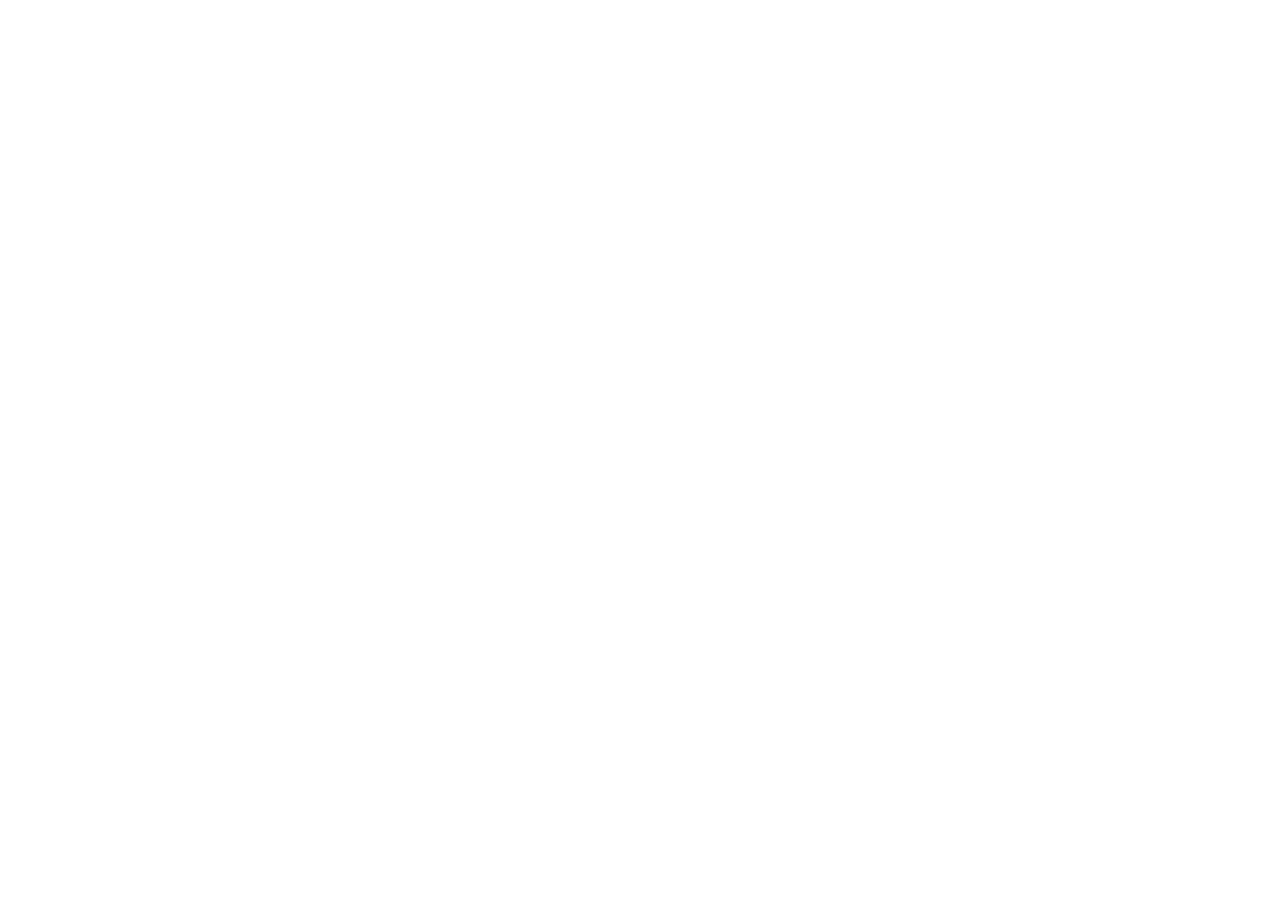
==== index.html @ 5c26afdf "agregamos el index" ====
<!DOCTYPE html>
<html lang="en">
<head>
    <meta charset="UTF-8">
    <meta http-equiv="X-UA-Compatible" content="IE=edge">
    <meta name="viewport" content="width=device-width, initial-scale=1.0">
    <title>Document</title>
</head>
<body>
    
</body>
</html>
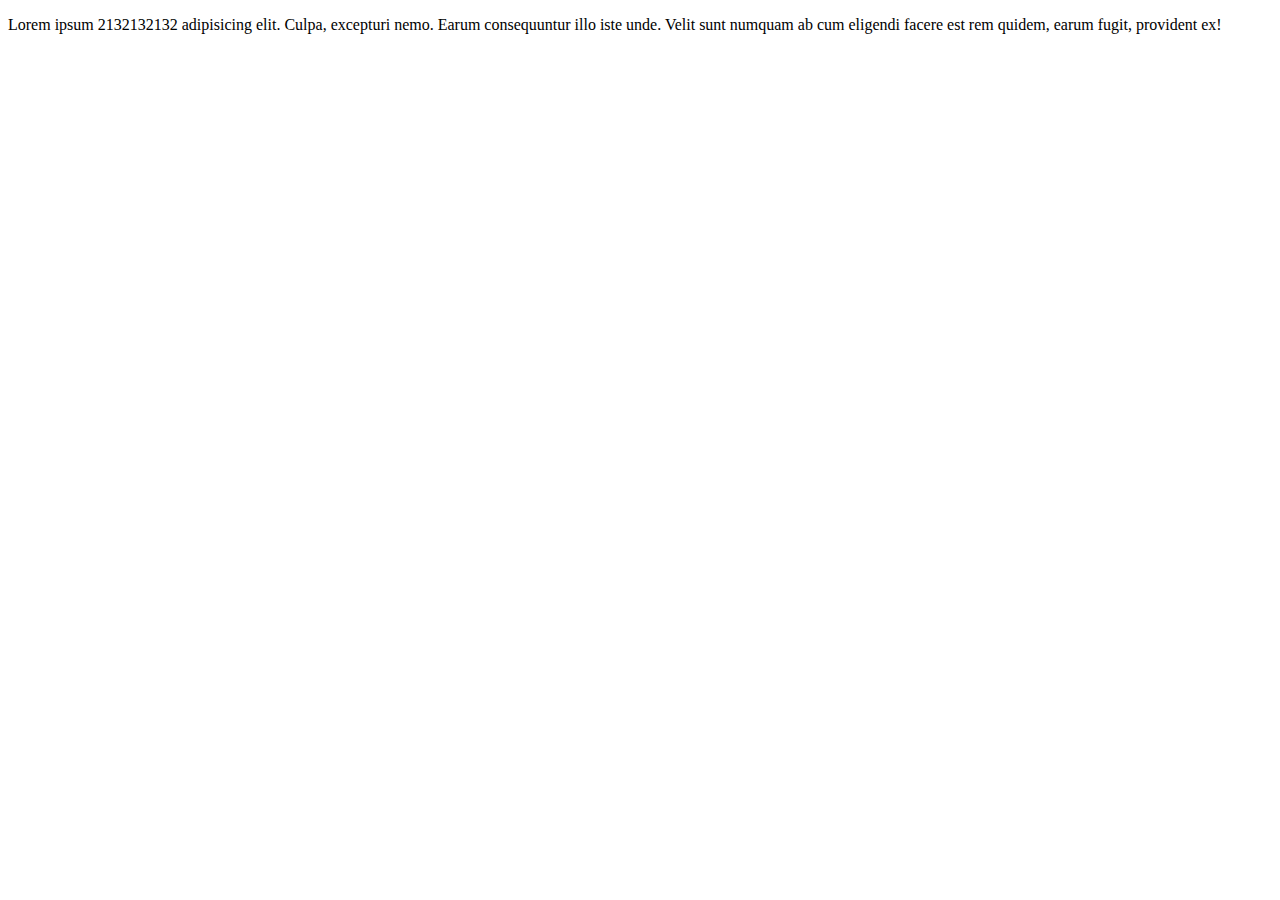
==== commit 5c99b50e: "agregue numeros al parrafo" ====
--- a/index.html
+++ b/index.html
@@ -7,6 +7,6 @@
     <title>Document</title>
 </head>
 <body>
-    
+    <p>Lorem ipsum 2132132132 adipisicing elit. Culpa, excepturi nemo. Earum consequuntur illo iste unde. Velit sunt numquam ab cum eligendi facere est rem quidem, earum fugit, provident ex!</p>
 </body>
 </html>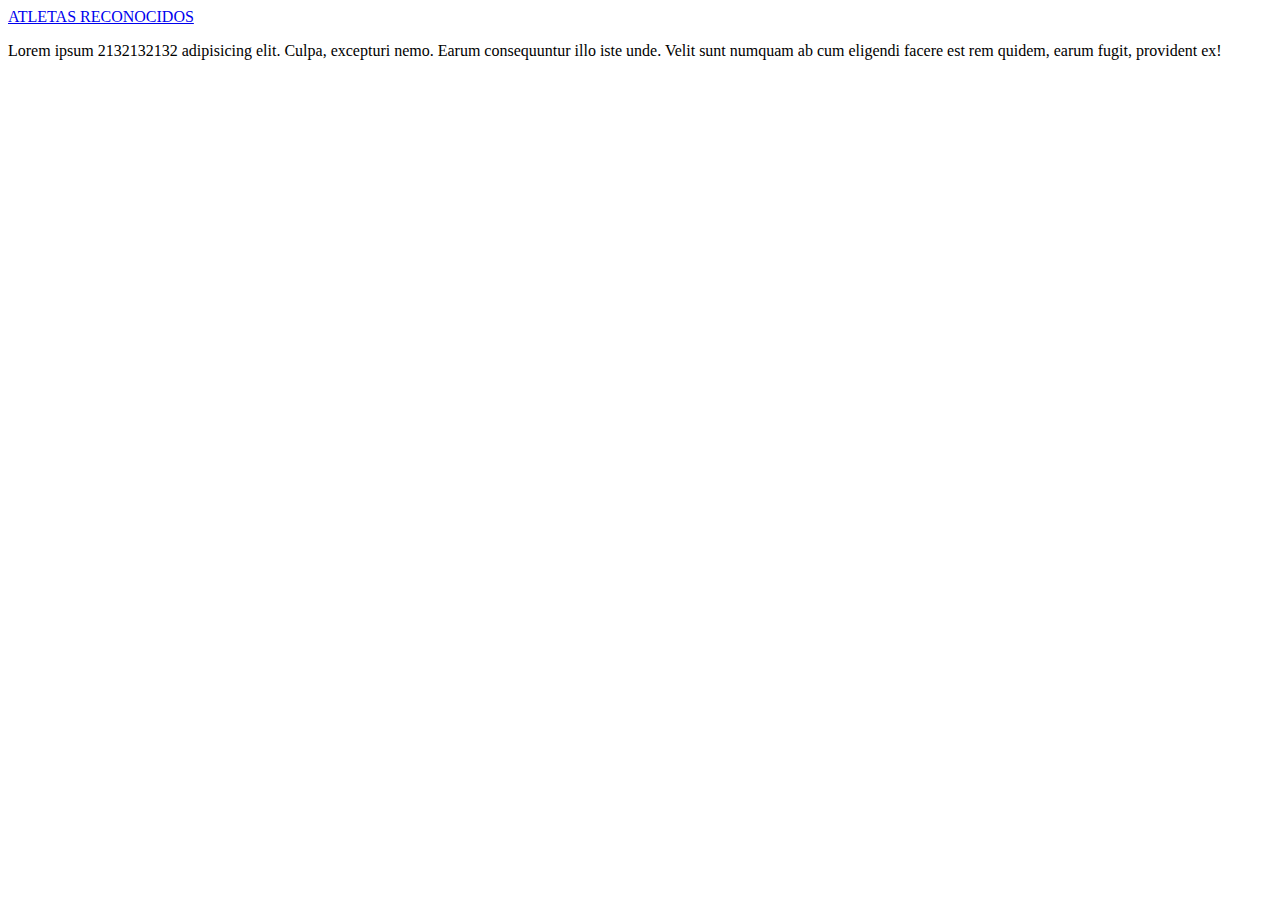
==== commit f2d8dcc5: "Update index.html" ====
--- a/index.html
+++ b/index.html
@@ -7,6 +7,7 @@
     <title>Document</title>
 </head>
 <body>
+    <li><a href="#atletas">ATLETAS RECONOCIDOS</a> </li>
     <p>Lorem ipsum 2132132132 adipisicing elit. Culpa, excepturi nemo. Earum consequuntur illo iste unde. Velit sunt numquam ab cum eligendi facere est rem quidem, earum fugit, provident ex!</p>
 </body>
-</html>+</html>
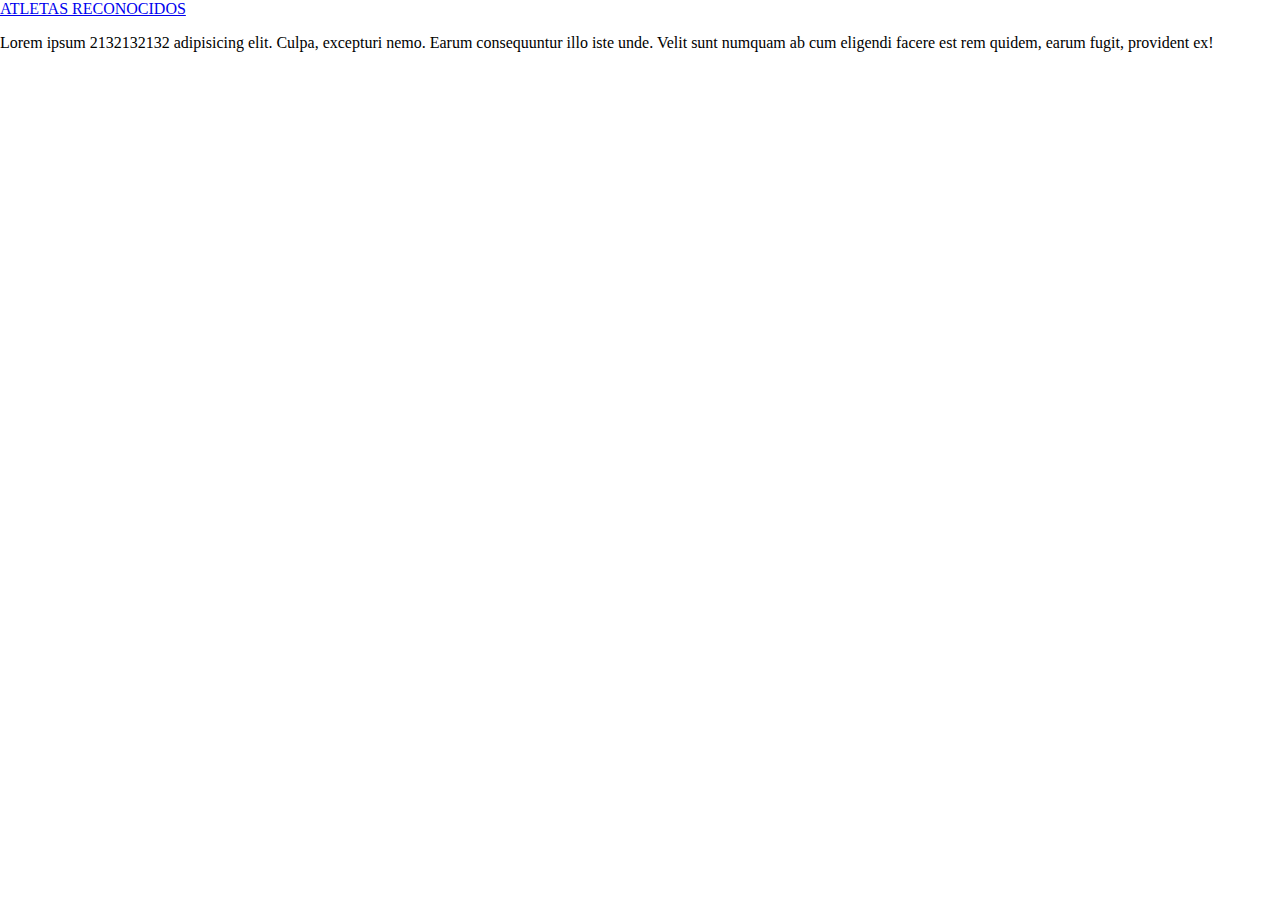
==== commit f59720c8: "Update index.html" ====
--- a/index.html
+++ b/index.html
@@ -4,10 +4,11 @@
     <meta charset="UTF-8">
     <meta http-equiv="X-UA-Compatible" content="IE=edge">
     <meta name="viewport" content="width=device-width, initial-scale=1.0">
+    <link rel="stylesheet" href="estilos.css">
     <title>Document</title>
 </head>
 <body>
-    <li><a href="#atletas">ATLETAS RECONOCIDOS</a> </li>
+    <li><a href="atletas.html">ATLETAS RECONOCIDOS</a> </li>
     <p>Lorem ipsum 2132132132 adipisicing elit. Culpa, excepturi nemo. Earum consequuntur illo iste unde. Velit sunt numquam ab cum eligendi facere est rem quidem, earum fugit, provident ex!</p>
 </body>
 </html>
--- a/estilos.css
+++ b/estilos.css
@@ -0,0 +1,191 @@
+body{
+    margin: 0;
+    padding: 0;
+    }
+    
+    #contenedor{
+    width: 100%;
+    height: 100%;
+    background-color: lightgrey;
+    }
+    #encabezado{
+        background-image:linear-gradient(
+            rgba(0, 0, 0, 0.5),
+            rgba(0, 0, 0, 0.5)
+          ), url(portada.jpg);
+        background-size: cover;
+        background-position: center center;
+        background-repeat: no-repeat;
+        width:100%;
+        align-items: center;
+        display: flex;
+        height:250px;
+        justify-content: center;
+    }
+   
+    marquee{
+        color: rgb(0, 0, 0);
+        font-family: -apple-system, BlinkMacSystemFont, "Segoe UI", Roboto, "Helvetica Neue", Arial, "Noto Sans", sans-serif, "Apple Color Emoji", "Segoe UI Emoji", "Segoe UI Symbol", "Noto Color Emoji";;
+        font-size: 20px;
+        margin-bottom: 0;
+    }
+
+    h1{
+        font-size: 3rem;
+        text-align: center;
+        color: rgb(253, 253, 253);
+        margin: 0;
+        font-family: -apple-system, BlinkMacSystemFont, "Segoe UI", Roboto, "Helvetica Neue", Arial, "Noto Sans", "Liberation Sans", sans-serif, "Apple Color Emoji", "Segoe UI Emoji", "Segoe UI Symbol", "Noto Color Emoji";
+        font-weight: 900;
+        user-select: none; 
+        }
+    
+    h5{
+         text-align: center;
+         font-size: 1.25rem;;
+         margin: 0;
+         color: rgb(253, 253, 253);
+         font-family: -apple-system, BlinkMacSystemFont, "Segoe UI", Roboto, "Helvetica Neue", Arial, "Noto Sans", "Liberation Sans", sans-serif, "Apple Color Emoji", "Segoe UI Emoji", "Segoe UI Symbol", "Noto Color Emoji";
+         user-select: none; 
+     }   
+
+    div {
+        display: block;
+    }
+    
+    #navegacion{
+    width:100%;
+    font-family: -apple-system, BlinkMacSystemFont, "Segoe UI", Roboto, "Helvetica Neue", Arial, "Noto Sans", sans-serif, "Apple Color Emoji", "Segoe UI Emoji", "Segoe UI Symbol", "Noto Color Emoji";;
+    background-color: rgb(0, 0, 0);
+    
+    }
+    #navegacion ol{
+    display: flex;
+    padding:0px;
+    margin:0px;
+    }
+    #navegacion ol li{
+    /*padding-right: 20px;
+    margin-left:20px;*/
+    list-style: none;
+    /*padding-top:15px; */
+    /*line-height: 50px; */
+    border-right: 1px solid rgb(250, 250, 250);
+    display: block;
+    }
+    
+    #navegacion ol li a{
+    color:white;
+    text-decoration: none;
+    font-weight: 400;
+    padding: 15px 18px;
+    display: table;
+    }
+    #navegacion ol li a:hover{
+    color:rgb(0, 0, 0);
+    background-color: white;
+    }
+    .active{
+    background-color:#0C57FB;
+    }
+ 
+    .justificada{
+    text-align: justify;
+    font-family:'Lucida Sans', 'Lucida Sans Regular', 'Lucida Grande', 'Lucida Sans Unicode', Geneva,
+    Verdana, sans-serif;
+    font-size: 14px;
+    
+    }
+   
+    #cuerpo{
+    width: 90%;
+    height: 100%;
+    background-color:lightgrey;
+    padding-left:5%;
+    padding-right: 5%;
+    padding-top: 2%;
+    padding-bottom: 2%;
+    display: block;
+    }
+    #pie{
+    width:100%;
+    height: 100px;
+    background-color:#151548;
+    text-align: center;
+    padding-top:8px;
+    color:#b3b7db;
+    float: none;
+    clear: both;
+    }    
+
+    #izquierda{
+    width:50%;
+    float: left;
+    display: table;
+    }
+    #derecha{
+    width: 50%;
+    height: 300px;
+    float: left;
+    display: table;
+    }
+    #Laura{
+        float: left;
+        width: 250px;
+        margin: 0% 2% 2% 0%;
+    }
+    #yerai{
+        float: right;
+        width: 250px;
+        margin: 0% 0% 2% 3%;
+        border-radius: 40%;
+    }
+    .derecha{
+        float: right;
+        width: 250px;
+        margin: 0% 0% 2% 3%;
+
+    }
+    #vadym{
+        float: left;
+        width: 150px;
+        margin-right: 3%;
+        border-radius: 40%;
+    }
+       
+    
+    @media(max-width:890px){
+    #encabezado label{
+    display: block;
+    
+    }
+    
+    #navegacion{
+    width:100%;
+    
+    background-color: rgb(0, 0, 0);
+    
+    transition: all 0.5s;
+
+    /*
+    background-color: #4E94AB;
+    width:50%;
+    */
+    
+    }
+    #navegacion ol{
+    padding:0px;
+    margin:0px;
+    display: block;
+    }
+    #navegacion ol li{
+    border-top: 1px solid #fff;
+    text-align: center;
+    
+    }
+
+    #navegacion ol li a {
+        display: block;
+    }
+    
+    }
